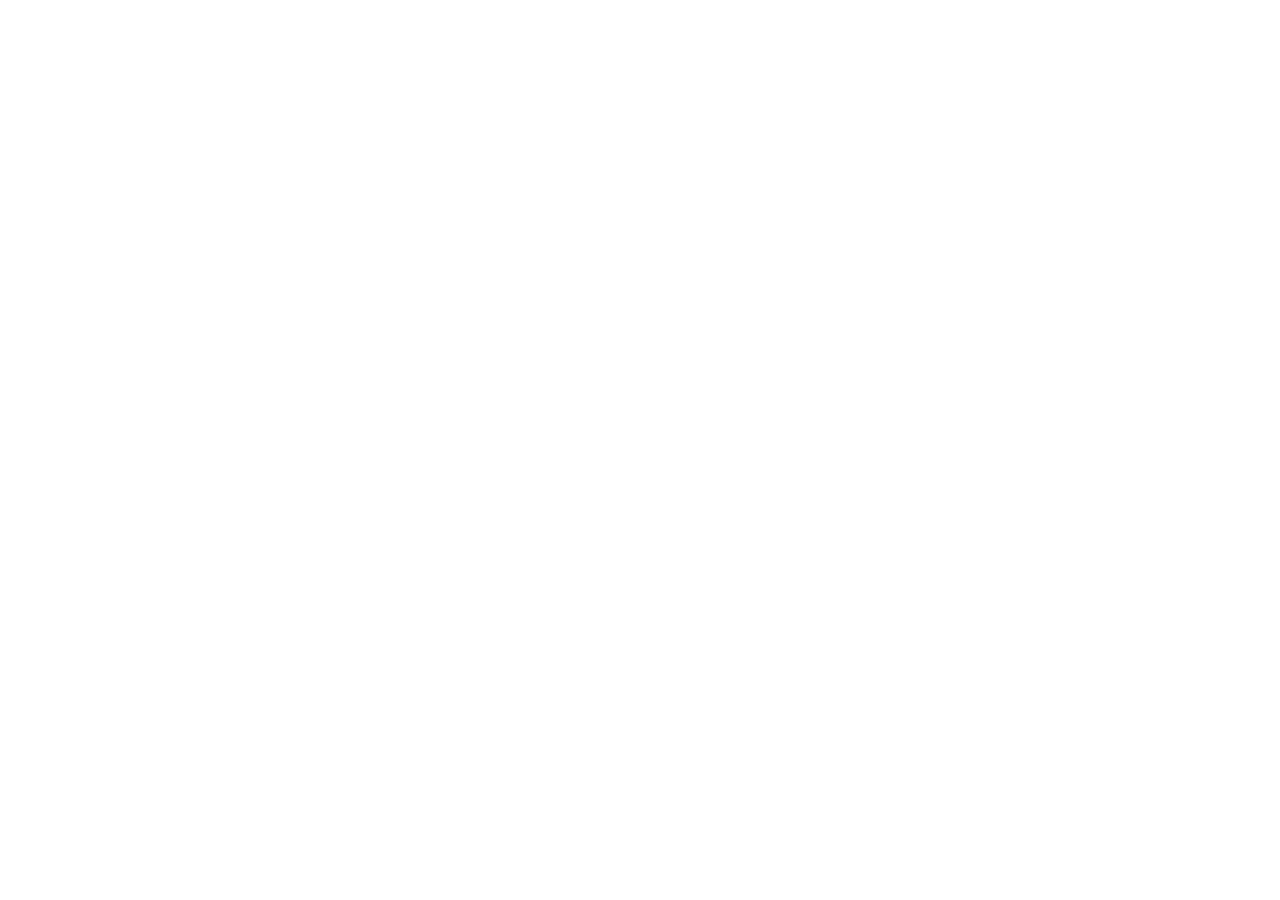
==== index.html @ bcc527fe "feat: update branding and improve landing page assets Refactor index metadata and integrate new high" ====
<!doctype html>
<html lang="en" class="dark">
  <head>
    <meta charset="UTF-8" />
    <meta name="viewport" content="width=device-width, initial-scale=1.0" />
    
    <!-- App Branding Title -->
    <title>Premium Live Caption Player | Real-Time Offline Subtitles by Abba Aminu</title>
    
    <!-- Meta Search & Description -->
    <meta name="description" content="Offline, AI-driven video player software that automatically generates highly accurate live captions and subtitles for local video files. Developed by Abba Aminu. 100% private with no cloud servers." />
    <meta name="keywords" content="Live Caption Player, Offline Subtitles, Video Player Captioning, Vosk Speech Recognition, VLC Subtitle Sync, Abba Aminu, Real-time Subtitles, Desktop Video Player, Privacy Subtitles" />
    <meta name="author" content="Abba Aminu" />
    <meta name="application-name" content="Premium Live Caption Player" />
    <meta name="theme-color" content="#0F172A" />

    <!-- Favicon & Touch Icons -->
    <link rel="icon" type="image/jpeg" href="/favicon.jpg" />
    <link rel="apple-touch-icon" href="/logo.jpg" />

    <!-- Open Graph / Facebook / WhatsApp -->
    <meta property="og:type" content="website" />
    <meta property="og:title" content="Premium Live Caption Player | Real-Time Offline Subtitles" />
    <meta property="og:description" content="Offline, AI-driven video player software that automatically generates highly accurate live captions and subtitles for local video files. 100% Private & Local." />
    <meta property="og:image" content="/hero-preview.jpg" />
    <meta property="og:url" content="https://premiumcaptionapp.vercel.app/" />

    <!-- Twitter Card -->
    <meta name="twitter:card" content="summary_large_image" />
    <meta name="twitter:title" content="Premium Live Caption Player | Real-Time Offline Subtitles" />
    <meta name="twitter:description" content="Offline, AI-driven video player software that automatically generates highly accurate live captions for local videos. Developed by Abba Aminu." />
    <meta name="twitter:image" content="/hero-preview.jpg" />

    <!-- Google Fonts for Modern Typography -->
    <link rel="preconnect" href="https://fonts.googleapis.com">
    <link rel="preconnect" href="https://fonts.gstatic.com" crossorigin>
    <link href="https://fonts.googleapis.com/css2?family=Plus+Jakarta+Sans:wght@400;500;600;700;800&family=JetBrains+Mono:wght@400;500;600;700&display=swap" rel="stylesheet">
  </head>
  <body class="bg-gray-50 text-gray-900 dark:bg-[#0F172A] dark:text-gray-100 font-sans antialiased selection:bg-sky-500 selection:text-white">
    <div id="root"></div>
    <script type="module" src="/src/main.tsx"></script>
  </body>
</html>
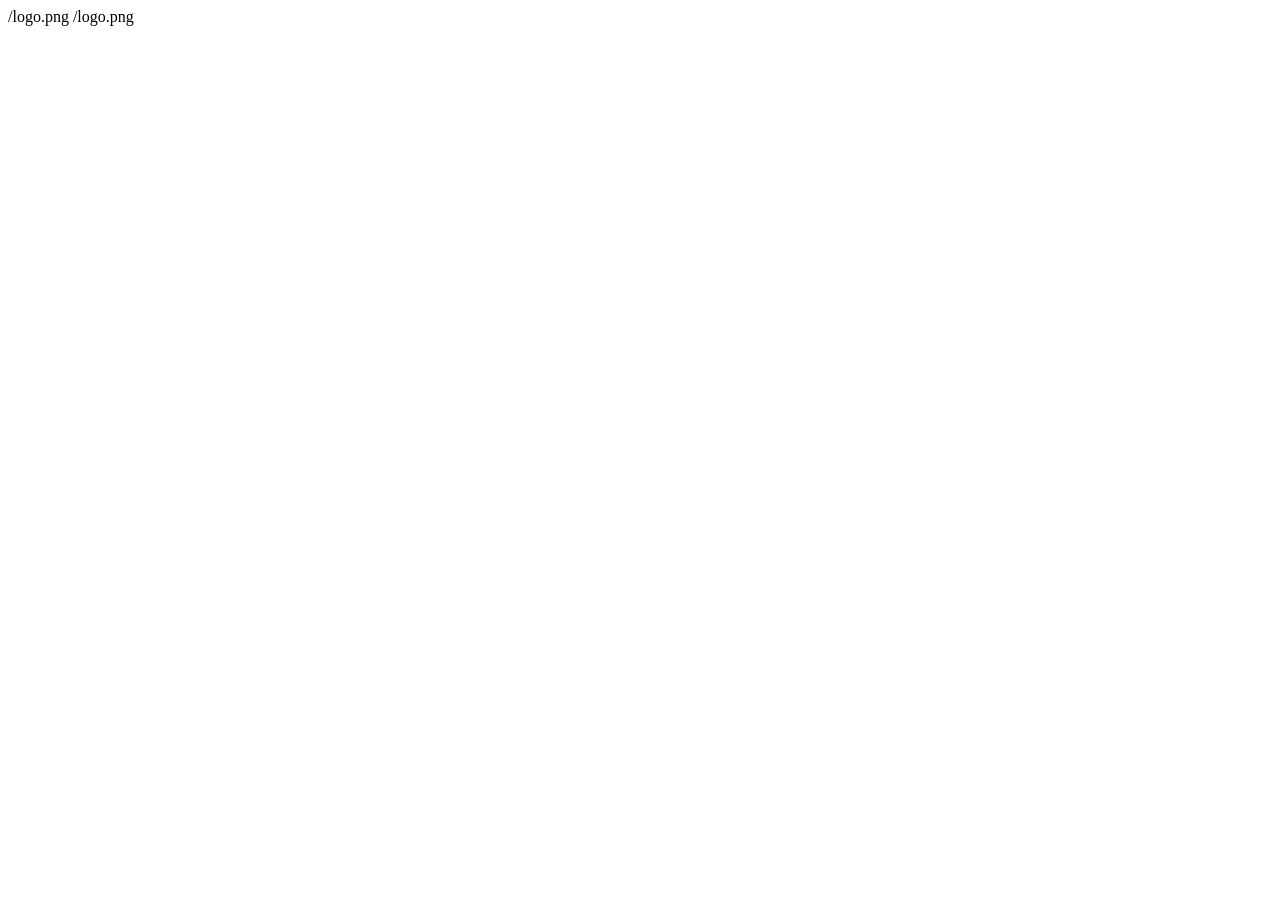
==== commit 7c188259: "Update index.html" ====
--- a/index.html
+++ b/index.html
@@ -5,7 +5,7 @@
     <meta name="viewport" content="width=device-width, initial-scale=1.0" />
     
     <!-- App Branding Title -->
-    <title>Premium Live Caption Player | Real-Time Offline Subtitles by Abba Aminu</title>
+    <title>Premium Live Caption Player</title>
     
     <!-- Meta Search & Description -->
     <meta name="description" content="Offline, AI-driven video player software that automatically generates highly accurate live captions and subtitles for local video files. Developed by Abba Aminu. 100% private with no cloud servers." />
@@ -14,9 +14,11 @@
     <meta name="application-name" content="Premium Live Caption Player" />
     <meta name="theme-color" content="#0F172A" />
 
-    <!-- Favicon & Touch Icons -->
-    <link rel="icon" type="image/jpeg" href="/favicon.jpg" />
-    <link rel="apple-touch-icon" href="/logo.jpg" />
+    <!-- Favicon & Touch Icons -->    
+    /logo.png    
+    /logo.png    
+    <link.png    
+    " />
 
     <!-- Open Graph / Facebook / WhatsApp -->
     <meta property="og:type" content="website" />
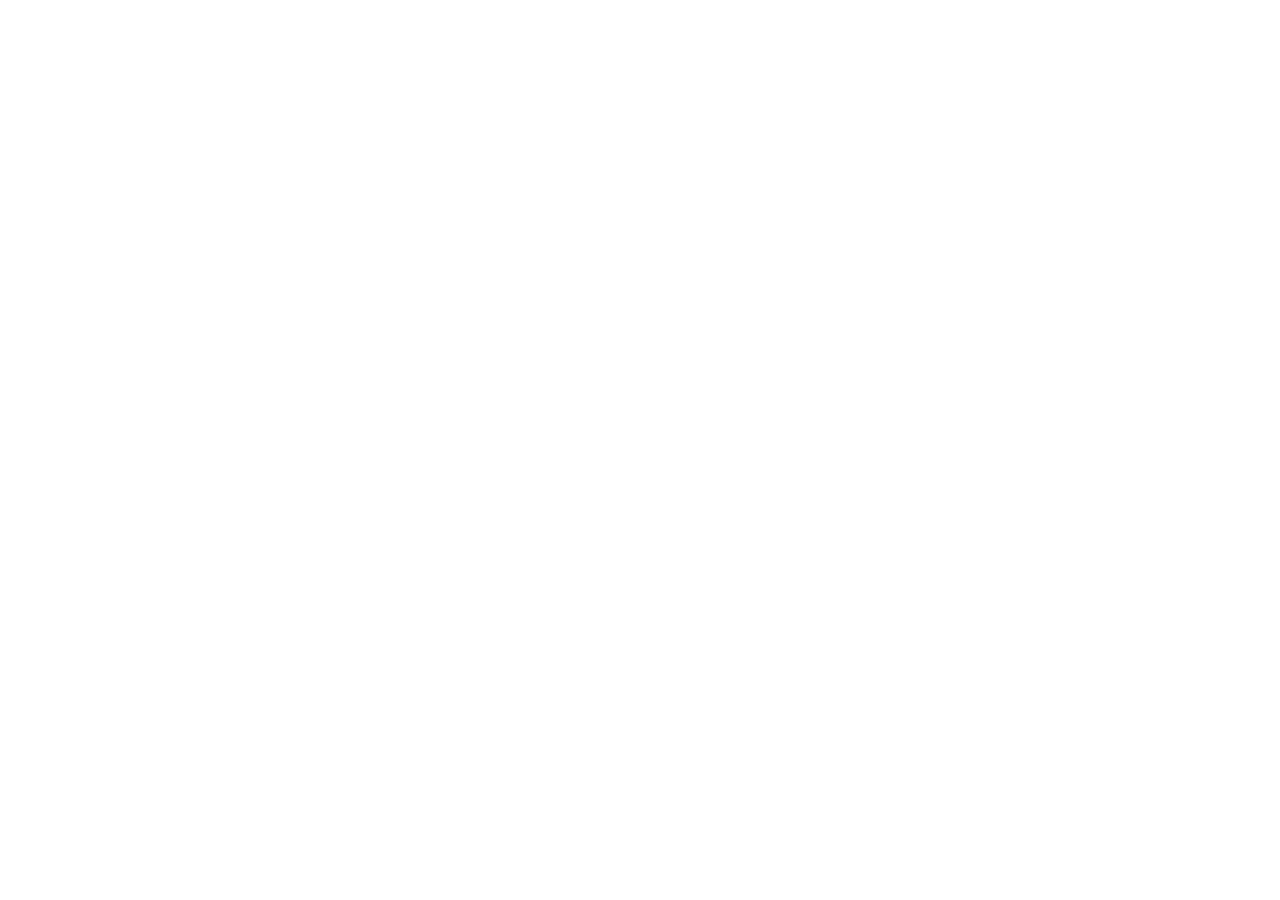
==== commit 223f1251: "Update index.html" ====
--- a/index.html
+++ b/index.html
@@ -14,11 +14,10 @@
     <meta name="application-name" content="Premium Live Caption Player" />
     <meta name="theme-color" content="#0F172A" />
 
-    <!-- Favicon & Touch Icons -->    
-    /logo.png    
-    /logo.png    
-    <link.png    
-    " />
+    <!-- Favicon & Touch Icons -->
+    <link rel="icon" type="image/png" href="/logo.png" />
+    <link rel="apple-touch-icon" href="/logo.png" />
+    <link rel="shortcut icon" type="image/png" href="/logo.png" />
 
     <!-- Open Graph / Facebook / WhatsApp -->
     <meta property="og:type" content="website" />
@@ -43,5 +42,3 @@
     <script type="module" src="/src/main.tsx"></script>
   </body>
 </html>
-
-
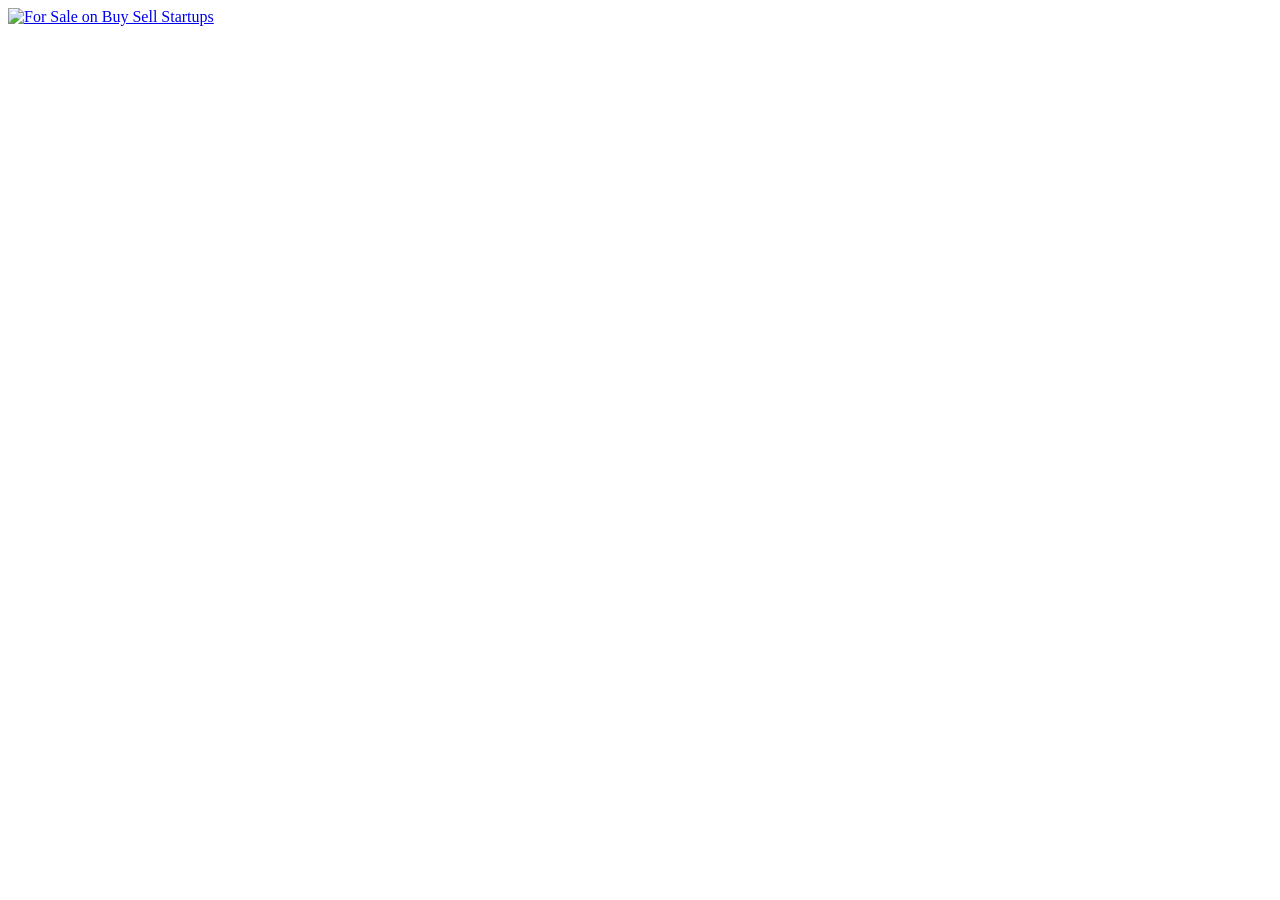
==== commit 231582b5: "Add listing badge for Premium Live Caption Player Added a link and image badge for the Premium Live " ====
--- a/index.html
+++ b/index.html
@@ -18,7 +18,10 @@
     <link rel="icon" type="image/png" href="/logo.png" />
     <link rel="apple-touch-icon" href="/logo.png" />
     <link rel="shortcut icon" type="image/png" href="/logo.png" />
-
+    <a href="https://buysellstartups.com/listings/premium-live-caption-player-mshzgkfm" target="_blank" rel="noopener">
+    <img src="https://buysellstartups.com/api/badge/premium-live-caption-player-mshzgkfm" alt="For Sale on Buy Sell Startups" width="280" height="68">
+    </a>
+    
     <!-- Open Graph / Facebook / WhatsApp -->
     <meta property="og:type" content="website" />
     <meta property="og:title" content="Premium Live Caption Player | Real-Time Offline Subtitles" />
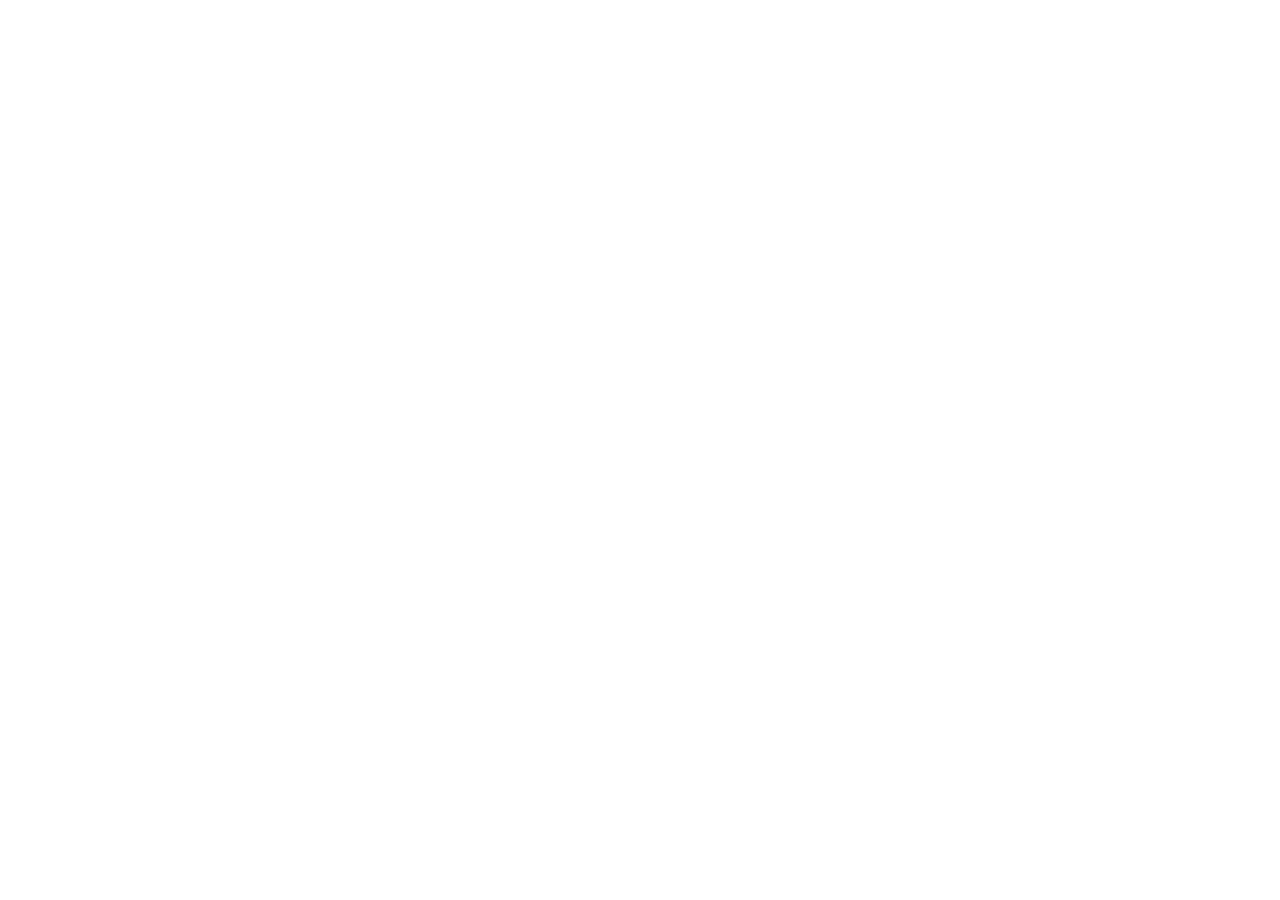
==== commit c692aa4a: "Remove image link from index.html Removed image link for the premium live caption player." ====
--- a/index.html
+++ b/index.html
@@ -19,8 +19,6 @@
     <link rel="apple-touch-icon" href="/logo.png" />
     <link rel="shortcut icon" type="image/png" href="/logo.png" />
     <a href="https://buysellstartups.com/listings/premium-live-caption-player-mshzgkfm" target="_blank" rel="noopener">
-    <img src="https://buysellstartups.com/api/badge/premium-live-caption-player-mshzgkfm" alt="For Sale on Buy Sell Startups" width="280" height="68">
-    </a>
     
     <!-- Open Graph / Facebook / WhatsApp -->
     <meta property="og:type" content="website" />
